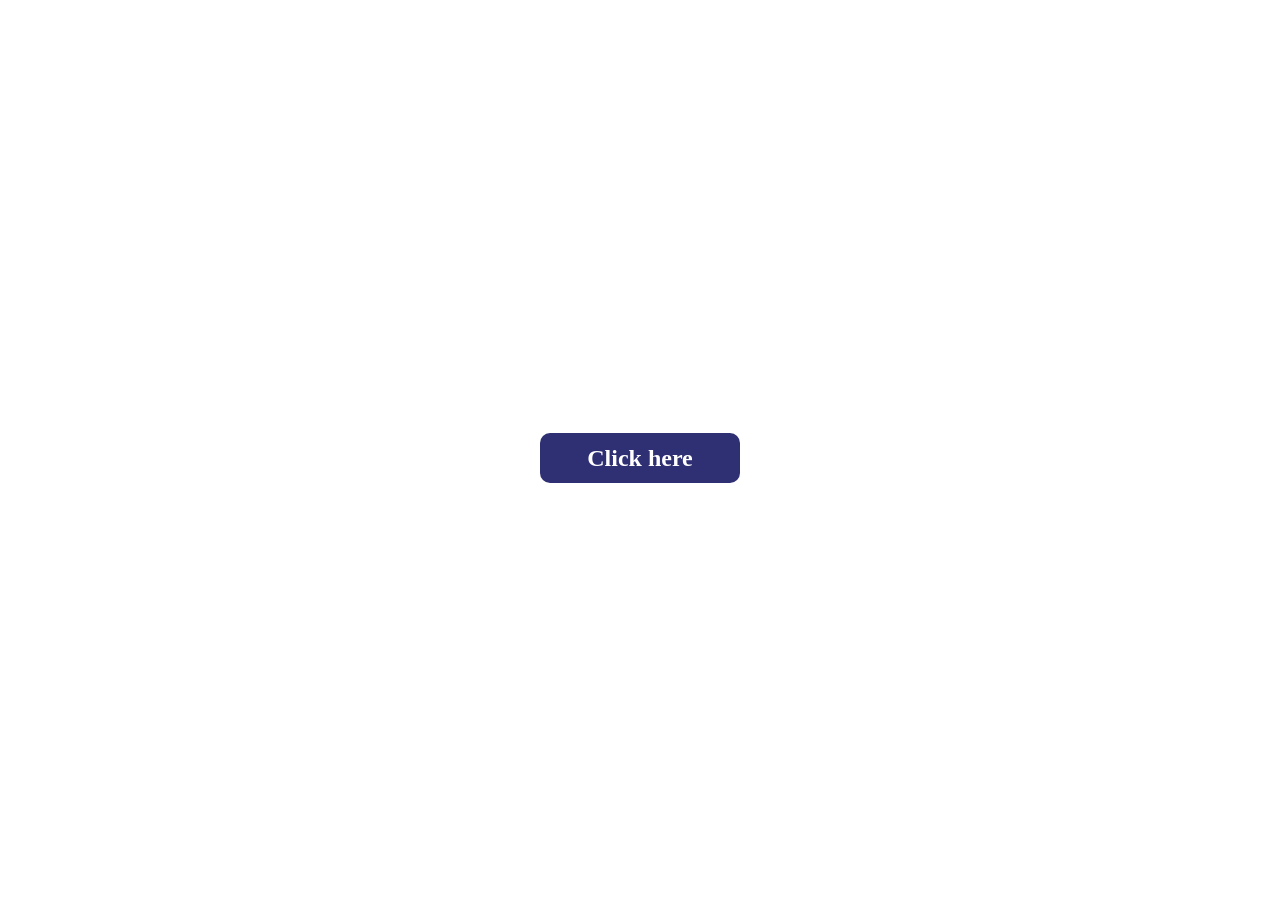
==== Box_Shadow/index.html @ a95b5789 "Created neon button using box-shadow" ====
<!DOCTYPE html>
<html lang="en">
<head>
    <meta charset="UTF-8">
    <meta name="viewport" content="width=device-width, initial-scale=1.0">
    <title>Document</title>
    <link rel="stylesheet" href="style.css">
</head>
<body>
    <h2 class="neon">Click here</h2>
</body>
</html>
---- Box_Shadow/style.css ----
body{
    height: 1000px;
display: flex;
flex-direction: column;
justify-content: center;
align-items: center;
height: 100vh;
}

.neon{
    background-color: rgb(47, 47, 116);
    color: white;
height:50px;
width: 200px;
display: flex;
justify-content: center;
align-items: center;
border-radius: 10px;
}
.neon:hover{
    cursor: pointer;
    /* box-shadow : 0 0 giving no values at sides and making a circle */
    box-shadow: 0 0 100px 50px rgb(255, 0, 119);
}
.neon:active{
    animation: but 0.9s infinite ease;
}
@keyframes but {
    0%{
        transform: scale(1.1);
    }
    50%{
        transform: scale(1.02);
    }
    100%{
        transform: scale(1.05)
    }
}
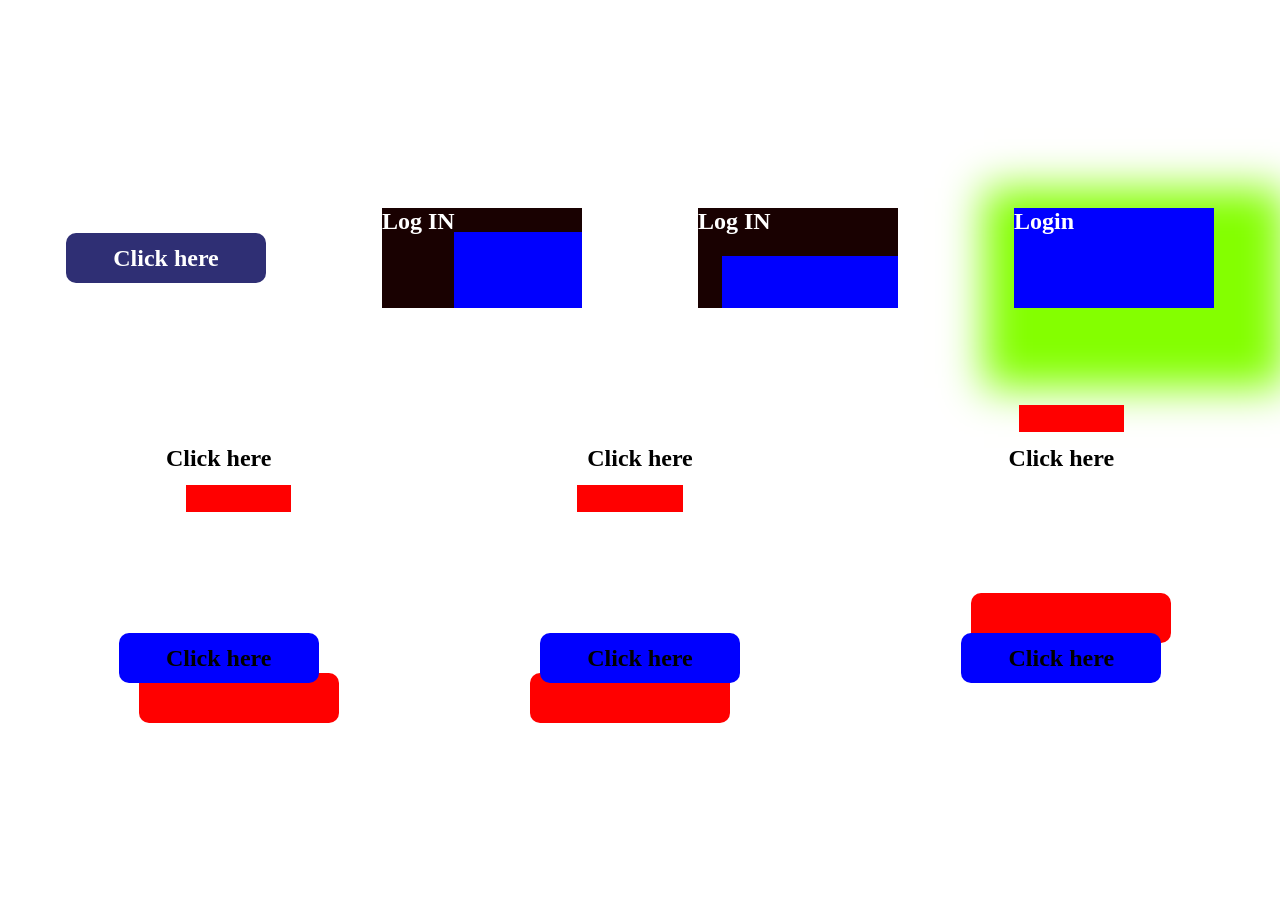
==== commit 2ef822e2: "Created mutliple shadow button to learn the box-shadow concept" ====
--- a/Box_Shadow/index.html
+++ b/Box_Shadow/index.html
@@ -7,6 +7,23 @@
     <link rel="stylesheet" href="style.css">
 </head>
 <body>
+    <div class="container">
     <h2 class="neon">Click here</h2>
+    <h2 class="in">Log IN</h2>
+    <h2 class="in_2">Log IN</h2>
+    <h2 class="log">Login</h2>
+    </div>
+    <div class="container">
+        <h2 class="Type1">Click here</h2>
+        <h2 class="Type2">Click here</h2>
+         <h2 class="Type3">Click here</h2>
+
+    </div>
+    <div class="container">
+        <h2 class="Type11">Click here</h2>
+        <h2 class="Type22">Click here</h2>
+         <h2 class="Type33">Click here</h2>
+
+    </div>
 </body>
 </html>
--- a/Box_Shadow/style.css
+++ b/Box_Shadow/style.css
@@ -6,7 +6,14 @@
 align-items: center;
 height: 100vh;
 }
-
+.container{
+    display: flex;
+flex-direction: row;
+justify-content: space-around;
+align-items: center;
+height: 200px;
+width: 100%;
+}
 .neon{
     background-color: rgb(47, 47, 116);
     color: white;
@@ -19,11 +26,24 @@
 }
 .neon:hover{
     cursor: pointer;
-    /* box-shadow : 0 0 giving no values at sides and making a circle */
     box-shadow: 0 0 100px 50px rgb(255, 0, 119);
 }
 .neon:active{
     animation: but 0.9s infinite ease;
+}
+.in{
+    color: white;
+    height: 100px;
+    width: 200px;
+    background-color: blue;
+    box-shadow: inset 3em 1em rgb(25, 1, 1) ;
+}
+.in_2{
+    color: white;
+    height: 100px;
+    width: 200px;
+    background-color: blue;
+    box-shadow: inset 1em 2em rgb(25, 1, 1) ;
 }
 @keyframes but {
     0%{
@@ -35,4 +55,55 @@
     100%{
         transform: scale(1.05)
     }
-}+}
+.log{
+    color: white;
+    background-color: rgb(0 0 255);
+    height: 100px;
+    width: 200px;
+    box-shadow: 20px 30px 40px 50px rgb(132, 255, 0);
+}
+.Type1{
+    box-shadow: 20px 40px red;
+}
+.Type2{
+    box-shadow: -10px 40px red;
+}
+.Type3{
+    box-shadow: 10px -40px red;
+}
+
+
+.Type11{
+    background-color: blue;
+    height: 50px;
+    width: 200px;
+    display: flex;
+    justify-content: center;
+    align-items: center;
+    border-radius: 10px;
+    box-shadow: 20px 40px red;
+}
+.Type22{
+     background-color: blue;
+    height: 50px;
+    width: 200px;
+    display: flex;
+    justify-content: center;
+    align-items: center;
+    border-radius: 10px;
+    box-shadow: -10px 40px red;
+}
+.Type33{
+     background-color: blue;
+    height: 50px;
+    width: 200px;
+    display: flex;
+    justify-content: center;
+    align-items: center;
+    border-radius: 10px;
+    box-shadow: 10px -40px red;
+}
+
+
+
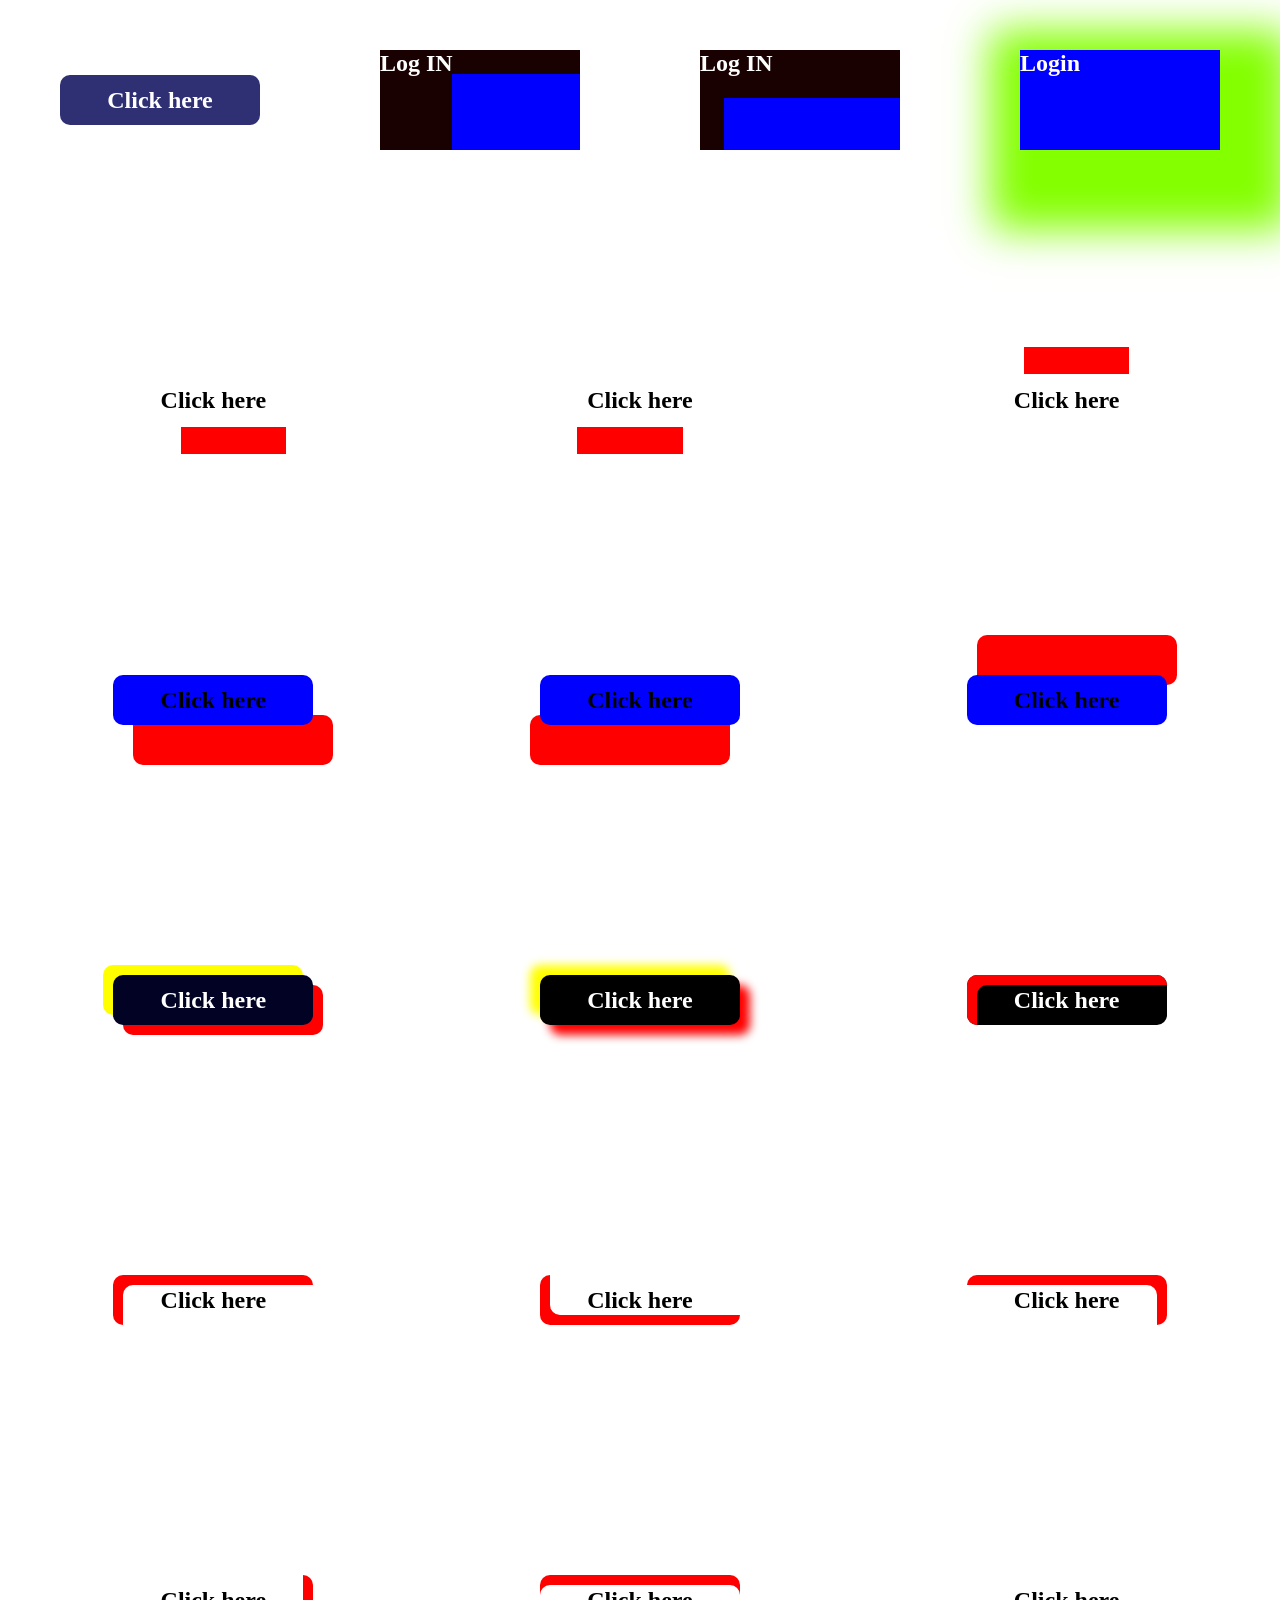
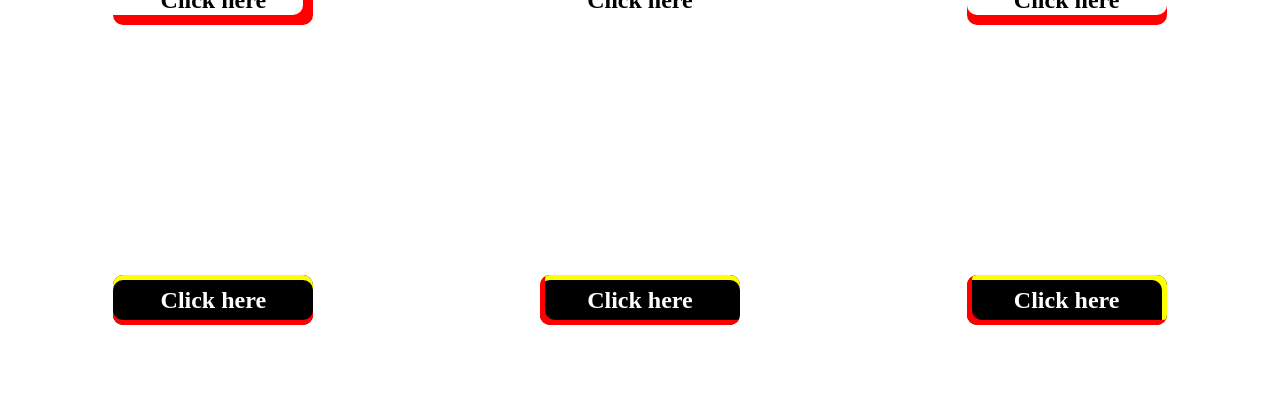
==== commit d16690aa: "Box-Shadow Button" ====
--- a/Box_Shadow/index.html
+++ b/Box_Shadow/index.html
@@ -25,5 +25,32 @@
          <h2 class="Type33">Click here</h2>
 
     </div>
+    <div class="container">
+        <h2 class="Type_1">Click here</h2>
+        <h2 class="Type_2">Click here</h2>
+         <h2 class="Type_3">Click here</h2>
+
+    </div>
+     <div class="container">
+        <h2 class="Type_4">Click here</h2>
+        <h2 class="Type_5">Click here</h2>
+         <h2 class="Type_6">Click here</h2>
+
+    </div>
+
+     <div class="container">
+        <h2 class="Type_7">Click here</h2>
+        <h2 class="Type_8">Click here</h2>
+         <h2 class="Type_9">Click here</h2>
+
+    </div>
+    
+     <div class="container">
+        <h2 class="Type_10">Click here</h2>
+        <h2 class="Type_11">Click here</h2>
+         <h2 class="Type_12">Click here</h2>
+
+    </div>
+
 </body>
 </html>
--- a/Box_Shadow/style.css
+++ b/Box_Shadow/style.css
@@ -1,10 +1,14 @@
+*{
+    padding: 0;
+    margin: 0;
+}
 body{
-    height: 1000px;
 display: flex;
 flex-direction: column;
-justify-content: center;
+justify-self: auto;
 align-items: center;
-height: 100vh;
+height: 2000px;
+gap: 100px;
 }
 .container{
     display: flex;
@@ -104,6 +108,127 @@
     border-radius: 10px;
     box-shadow: 10px -40px red;
 }
-
-
-
+.Type_1{
+    color: white;
+ background-color: rgb(2, 2, 37);
+    height: 50px;
+    width: 200px;
+    display: flex;
+    justify-content: center;
+    align-items: center;
+    border-radius: 10px;
+    box-shadow: 10px 10px red,-10px -10px  yellow;
+}
+.Type_2{
+    color: white;
+     background-color: black;
+    height: 50px;
+    width: 200px;
+    display: flex;
+    justify-content: center;
+    align-items: center;
+    border-radius: 10px;
+     box-shadow: 10px 10px 10px red,-10px -10px 10px yellow;
+}
+.Type_3{
+    color: white;
+     background-color: black;
+    height: 50px;
+    width: 200px;
+    display: flex;
+    justify-content: center;
+    align-items: center;
+    border-radius: 10px;
+     box-shadow: inset 10px 10px red;
+}
+.Type_4{
+     height: 50px;
+    width: 200px;
+    display: flex;
+    justify-content: center;
+    align-items: center;
+    border-radius: 10px;
+     box-shadow: inset 10px 10px red;
+}
+.Type_5{
+ height: 50px;
+    width: 200px;
+    display: flex;
+    justify-content: center;
+    align-items: center;
+    border-radius: 10px;
+     box-shadow: inset 10px -10px red;
+}
+.Type_6{
+ height: 50px;
+    width: 200px;
+    display: flex;
+    justify-content: center;
+    align-items: center;
+    border-radius: 10px;
+     box-shadow: inset -10px 10px red;
+}
+.Type_7{
+height: 50px;
+    width: 200px;
+    display: flex;
+    justify-content: center;
+    align-items: center;
+    border-radius: 10px;
+     box-shadow: inset -10px -10px red;
+}
+.Type_8{
+height: 50px;
+    width: 200px;
+    display: flex;
+    justify-content: center;
+    align-items: center;
+    border-radius: 10px;
+     box-shadow: inset 0px 10px red;
+}
+.Type_9{
+    height: 50px;
+    width: 200px;
+    display: flex;
+    justify-content: center;
+    align-items: center;
+    border-radius: 10px;
+     box-shadow: inset 0px -10px red;
+}
+.Type_10{
+    background-color: black;
+    color: white;
+height: 50px;
+    width: 200px;
+    display: flex;
+    justify-content: center;
+    align-items: center;
+    border-radius: 10px;
+     box-shadow: inset 0px -5px red,inset 0px 5px yellow;
+}
+.Type_11{
+    background-color: black;
+    color: white;
+height: 50px;
+    width: 200px;
+    display: flex;
+    justify-content: center;
+    align-items: center;
+    border-radius: 10px;
+     box-shadow: inset 5px -5px red,inset 0px 5px yellow;
+}
+.Type_12{
+    background-color: black;
+    color: white;
+height: 50px;
+    width: 200px;
+    display: flex;
+    justify-content: center;
+    align-items: center;
+    border-radius: 10px;
+      box-shadow: inset 5px -5px red,inset -5px 5px yellow;
+}
+
+
+
+
